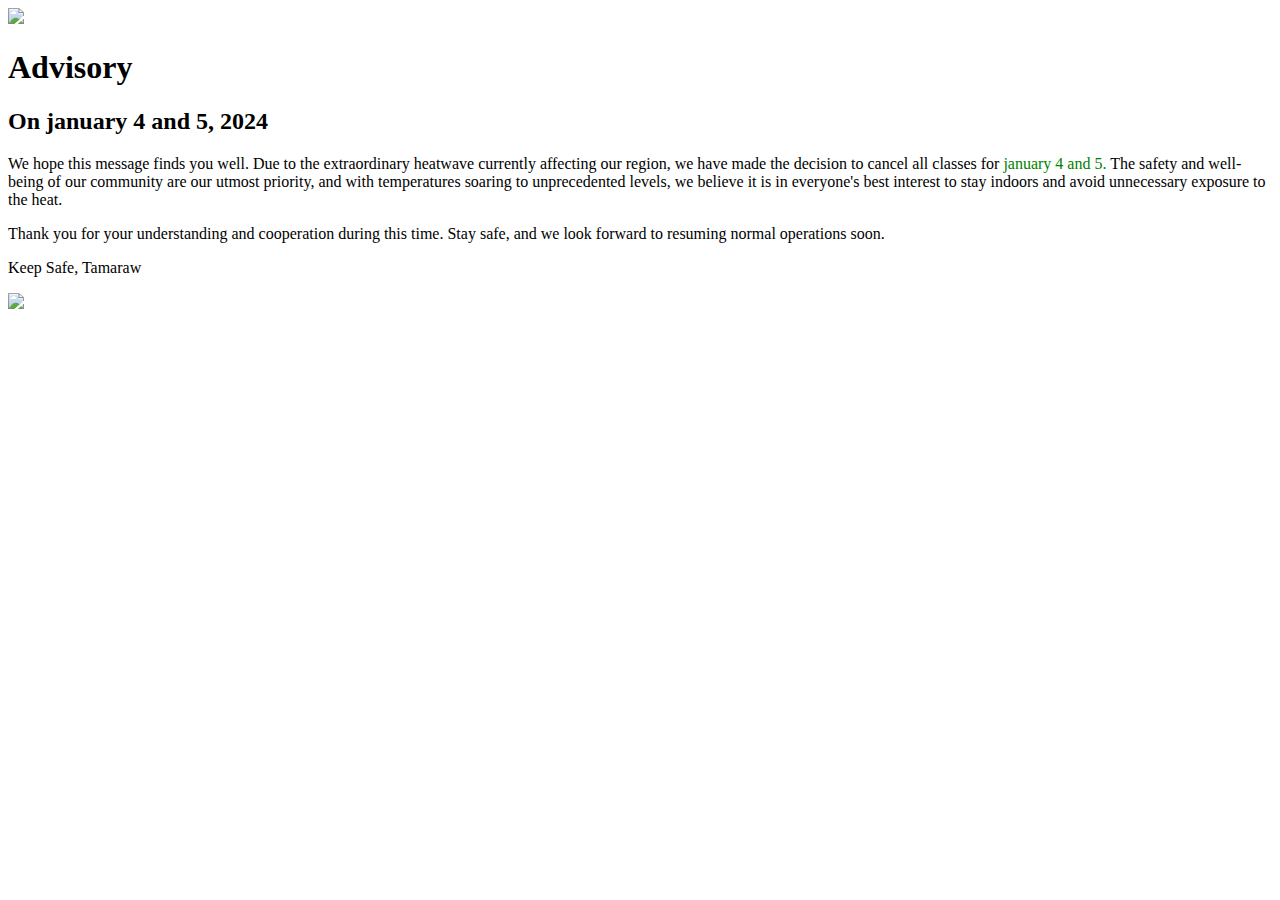
==== Technical_4/Zamora_TSA4.html @ cf99364b "Create Zamora_TSA4.html" ====
<!DOCTYPE html>
<html lang = "en">
<head>
    <meta charset="UTF-8">
    <meta name="viewport" content="width=device-width, initial-scale=1.0">
    <title>Announcement</title>
    <link rel="stylesheet" href="style.css">
</head>
   
    <body style="background-image:url(https://static.vecteezy.com/system/resources/previews/004/708/960/original/abstract-green-background-green-and-white-simple-and-clean-background-vector.jpg); background-size: cover;">
        <img src="https://upload.wikimedia.org/wikipedia/en/6/62/FEU_Tech_official_seal.png" height="124px">
        <h1>Advisory</h1>
        <h2 >On january 4 and 5, 2024</h2>
        <p>
            We hope this message finds you well. Due to the extraordinary heatwave currently affecting our region,
                    we have made the decision to cancel all classes for<span style="color: green"> january 4 and 5.</span>
                    The safety and well-being of our community are our utmost priority, 
                    and with temperatures soaring to unprecedented levels, we believe it is in everyone's 
                    best interest to stay indoors and avoid unnecessary exposure to the heat.
        </p>

        <p>
            Thank you for your understanding and cooperation during this time. Stay safe,
                     and we look forward to resuming normal operations soon.
        </p>
        
        <p> 
            Keep Safe, Tamaraw
        </p>
        <img src="https://github.com/BSZAvalon/IT0043TX01/blob/main/Tecnical_2/tamaraw.png?raw=true" height="125px">
    </body>
</html>
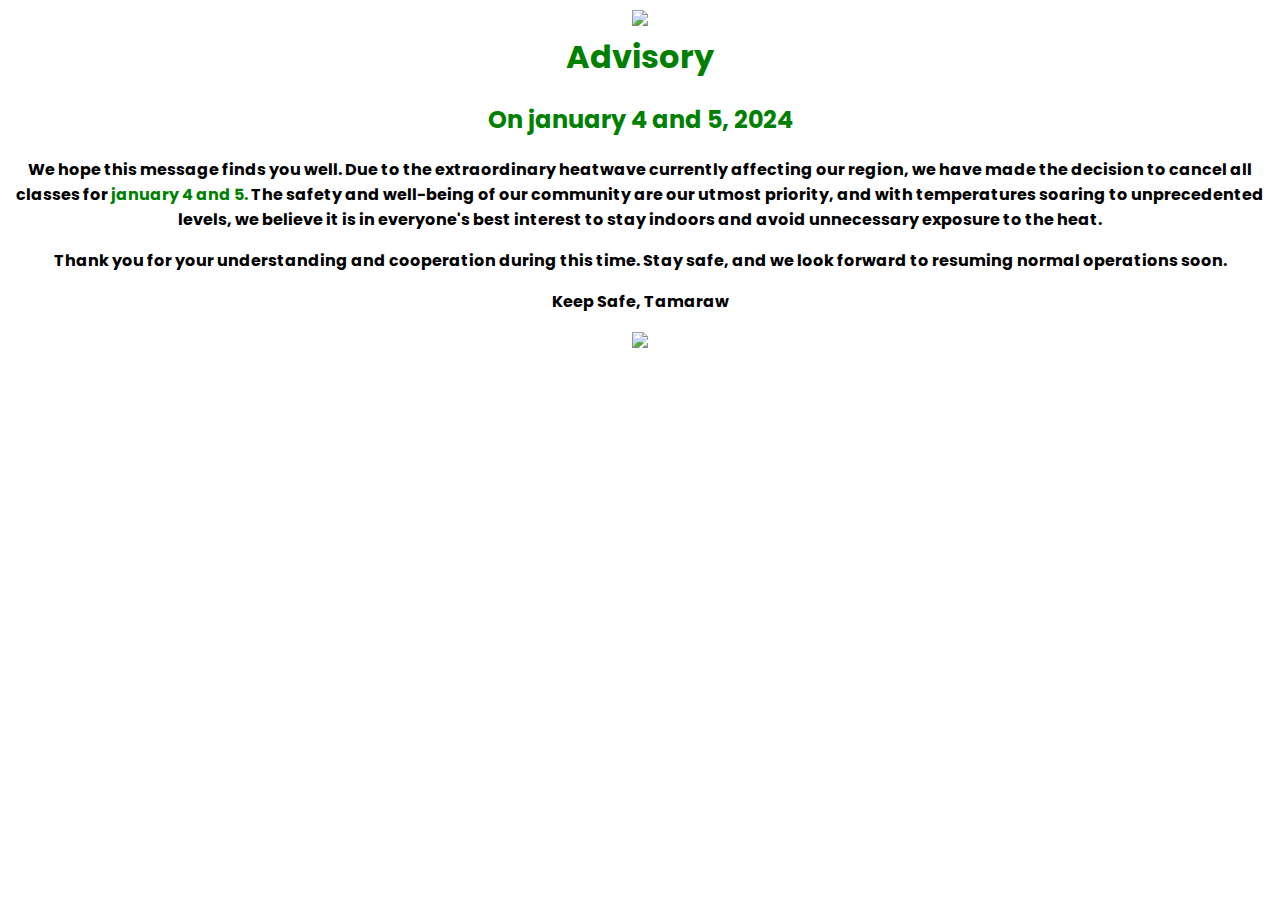
==== commit 0f906cab: "Update Zamora_TSA4.html" ====
--- a/Technical_4/Zamora_TSA4.html
+++ b/Technical_4/Zamora_TSA4.html
@@ -4,7 +4,7 @@
     <meta charset="UTF-8">
     <meta name="viewport" content="width=device-width, initial-scale=1.0">
     <title>Announcement</title>
-    <link rel="stylesheet" href="style.css">
+    <link rel="stylesheet" href="Zamora_TSA4.css">
 </head>
    
     <body style="background-image:url(https://static.vecteezy.com/system/resources/previews/004/708/960/original/abstract-green-background-green-and-white-simple-and-clean-background-vector.jpg); background-size: cover;">
--- a/Technical_4/Zamora_TSA4.css
+++ b/Technical_4/Zamora_TSA4.css
@@ -0,0 +1,32 @@
+
+@import url('https://fonts.googleapis.com/css2?family=Open+Sans:ital,wght@0,300..800;1,300..800&family=Poetsen+One&family=Poppins:ital,wght@0,100;0,200;0,300;0,400;0,500;0,600;0,700;0,800;0,900;1,100;1,200;1,300;1,400;1,500;1,600;1,700;1,800;1,900&display=swap');
+
+
+body{
+    text-align : center;
+    font-family: "Poppins";
+    background-image:url(https://static.vecteezy.com/system/resources/previews/004/708/960/original/abstract-green-background-green-and-white-simple-and-clean-background-vector.jpg); 
+    background-size: cover;
+}
+
+h1{
+    color: green;
+    font-size: 750;
+    margin-top: auto;
+}
+
+h2{
+    color: green;
+    font-size: 670;
+}
+
+p{
+    color: black;
+    font-size: 652;
+    font-weight: bold;
+}
+
+title{
+    color: green;
+}
+
